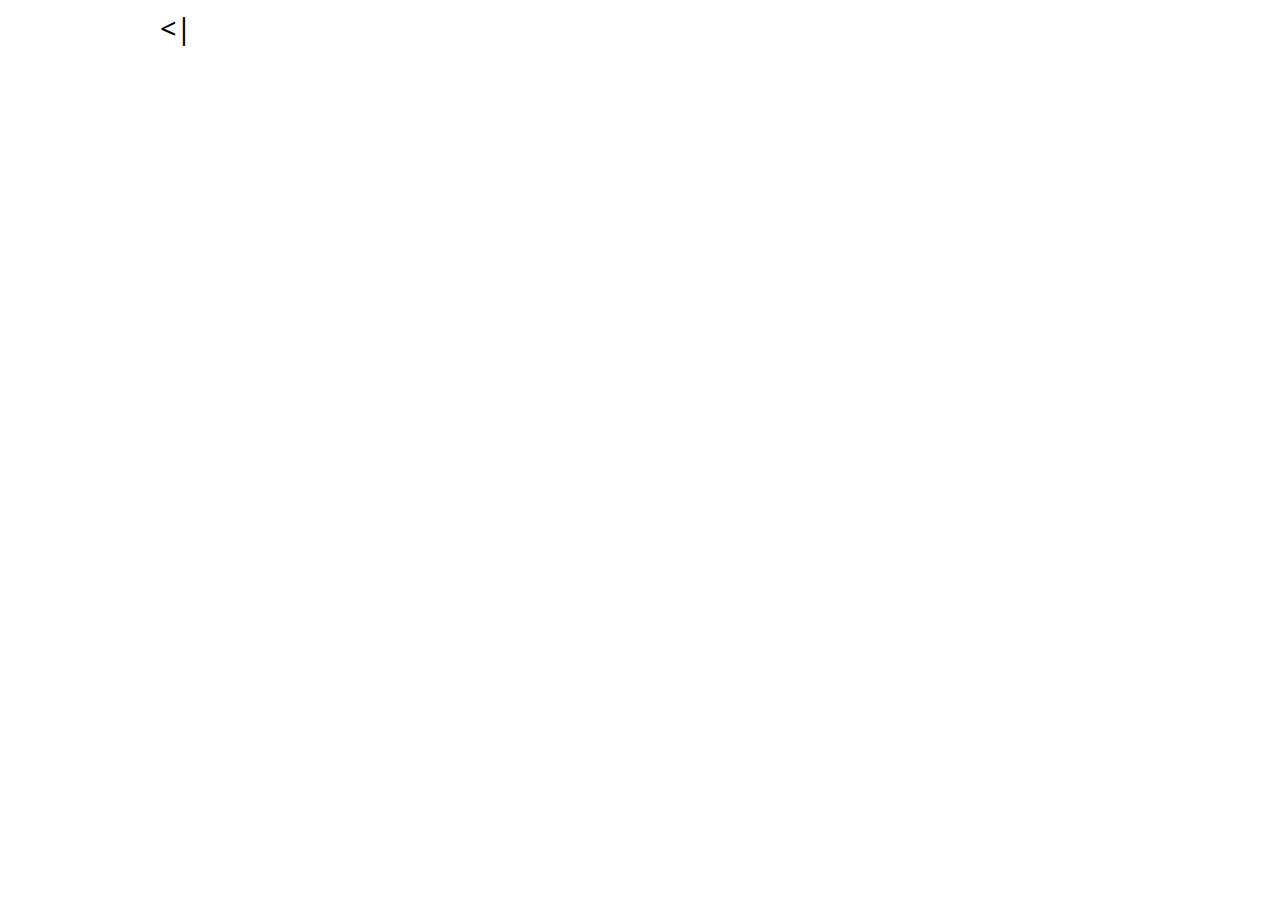
==== demo.html @ 98f2d4c7 "Initial commit" ====
<!doctype html>
<html lang="en">
<head>
    <meta charset="UTF-8">
    <title>LiveType jQuery Plugin :: by Tobal San</title>
    <link href='http://fonts.googleapis.com/css?family=Droid+Sans:400,700' rel='stylesheet' type='text/css'>

    <style>
        body {
            font-family: 'Droid Sans', Arial, sans-serif;
        }
        .container {
            margin: 0 auto;
            width: 960px;
        }
        .example {
            font-size: 1.8em;
        }
        p.signature {
            text-align: right;
            font-size: 0.8em;
        }
    </style>
</head>
<body>
    <div class="container">
        <div class="example">
            <p>Hello my friends !</p>

            <p>
                How are you today ? <br>
                Here is a simple example of my <strong>LiveType plugin</strong>. <br>
                If you want to give the impression that someone is typing live on your visitor screen, this is the plugin you are looking for.
            </p>

            <p>
                Besides, it is very customizable. You can edit things like the typing speed, which type of cursor you want, its blinking speed, on which characters should the auto-typing make a pause, etc&hellip;
                Also, you can use it on any general content html element (div, p).
            </p>

            <p>
                Finally, although it is best used with pure text, you're not limited to text content. You can actually have HTML markup inside your container, and have it loaded "as-it-is-typed".
                Like this : <img src="images/albert.jpg" alt="Albert !">
            </p>

            <p>Enjoy !</p>

            <p class="signature">
                Sincerely yours,<br>
                <strong>Tobal San</strong>
            </p>

        </div>
    </div>

    <script type="text/javascript" src="https://ajax.googleapis.com/ajax/libs/jquery/1.8/jquery.min.js"></script>
    <script src="js/jquery.liveType.min.js"></script>

    <script type="text/javascript">
        $(document).ready(function(){
            $('.example').liveType({
                typeSpeed: 50
            });
        })
    </script>
</body>
</html>
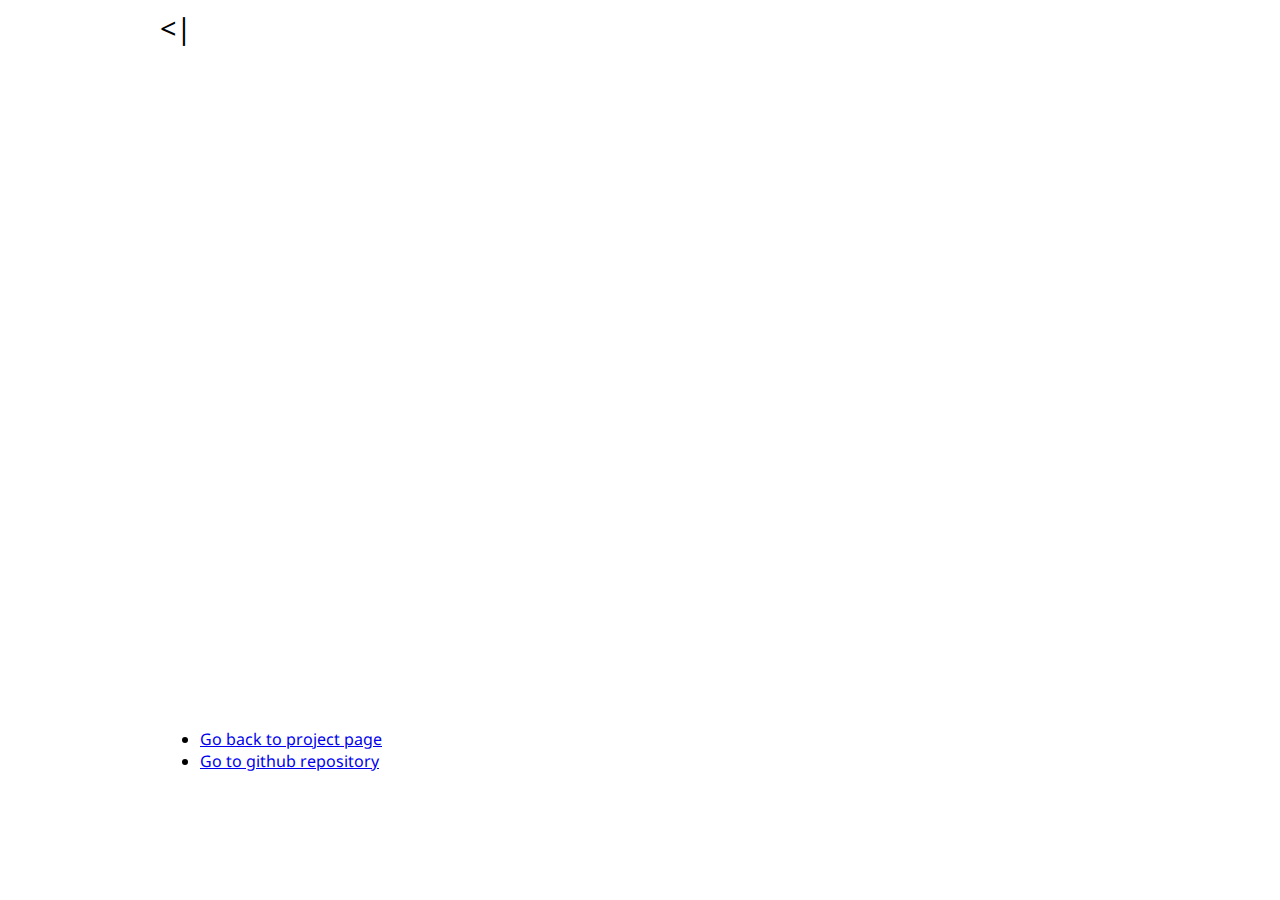
==== commit 9521be3c: "added demo" ====
--- a/demo.html
+++ b/demo.html
@@ -12,9 +12,11 @@
         .container {
             margin: 0 auto;
             width: 960px;
+            background-color: #fff;
         }
         .example {
             font-size: 1.8em;
+            height: 704px;
         }
         p.signature {
             text-align: right;
@@ -51,10 +53,15 @@
             </p>
 
         </div>
+
+        <ul>
+            <li><a href="http://tobalsan.github.com/livetype/" title="">Go back to project page</a></li>
+            <li><a href="https://github.com/tobalsan/livetype/">Go to github repository</a></li>
+        </ul>
     </div>
 
     <script type="text/javascript" src="https://ajax.googleapis.com/ajax/libs/jquery/1.8/jquery.min.js"></script>
-    <script src="js/jquery.liveType.min.js"></script>
+    <script src="javascripts/jquery.liveType.min.js"></script>
 
     <script type="text/javascript">
         $(document).ready(function(){
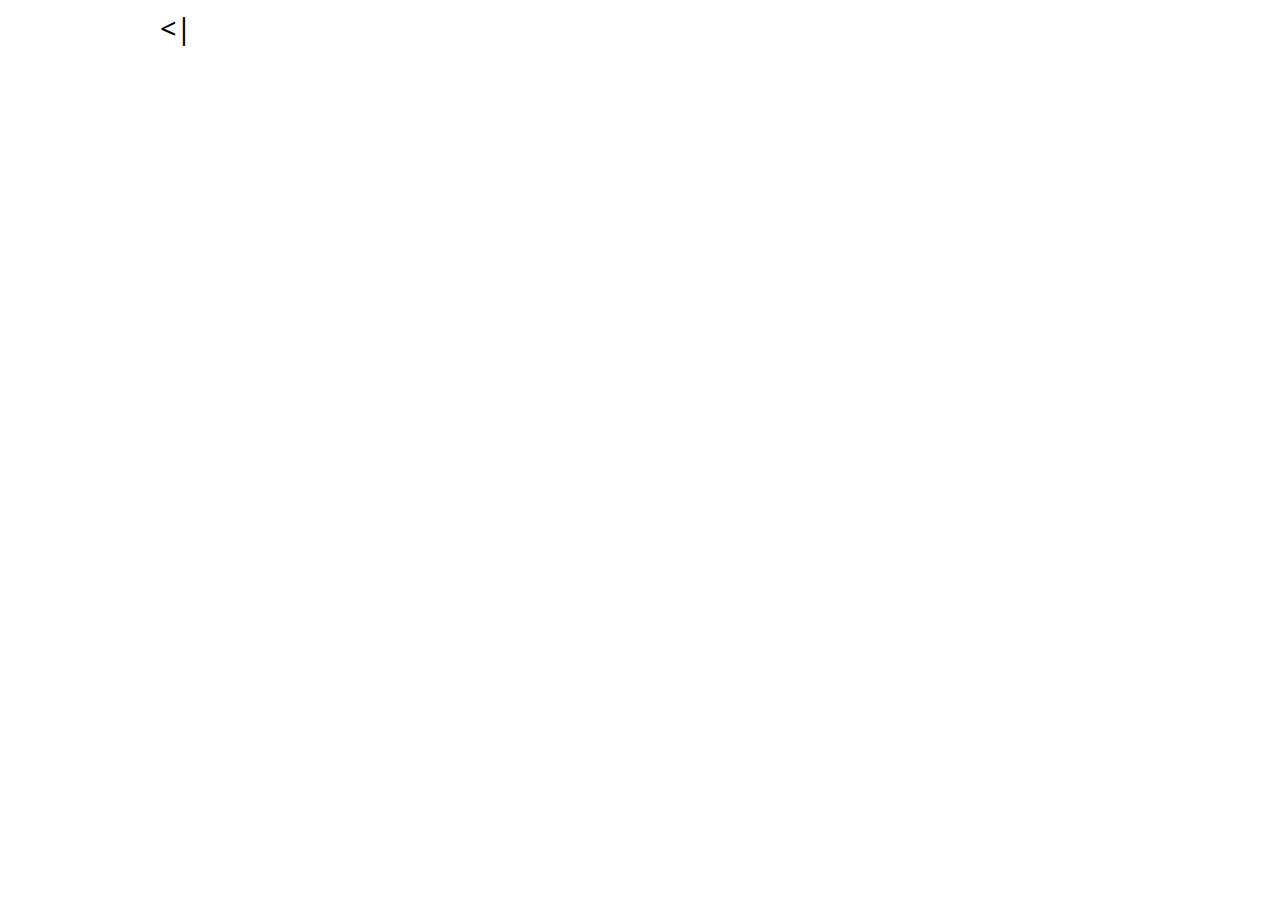
==== commit b4e44e88: "Merge pull request #3 from meowsus/refactor" ====
--- a/demo.html
+++ b/demo.html
@@ -1,74 +1,67 @@
-<!doctype html>
-<html lang="en">
-<head>
-    <meta charset="UTF-8">
-    <title>LiveType jQuery Plugin :: by Tobal San</title>
-    <link href='http://fonts.googleapis.com/css?family=Droid+Sans:400,700' rel='stylesheet' type='text/css'>
-
-    <style>
-        body {
-            font-family: 'Droid Sans', Arial, sans-serif;
-        }
-        .container {
-            margin: 0 auto;
-            width: 960px;
-            background-color: #fff;
-        }
-        .example {
-            font-size: 1.8em;
-            height: 704px;
-        }
-        p.signature {
-            text-align: right;
-            font-size: 0.8em;
-        }
-    </style>
-</head>
-<body>
-    <div class="container">
-        <div class="example">
-            <p>Hello my friends !</p>
-
-            <p>
-                How are you today ? <br>
-                Here is a simple example of my <strong>LiveType plugin</strong>. <br>
-                If you want to give the impression that someone is typing live on your visitor screen, this is the plugin you are looking for.
-            </p>
-
-            <p>
-                Besides, it is very customizable. You can edit things like the typing speed, which type of cursor you want, its blinking speed, on which characters should the auto-typing make a pause, etc&hellip;
-                Also, you can use it on any general content html element (div, p).
-            </p>
-
-            <p>
-                Finally, although it is best used with pure text, you're not limited to text content. You can actually have HTML markup inside your container, and have it loaded "as-it-is-typed".
-                Like this : <img src="images/albert.jpg" alt="Albert !">
-            </p>
-
-            <p>Enjoy !</p>
-
-            <p class="signature">
-                Sincerely yours,<br>
-                <strong>Tobal San</strong>
-            </p>
-
-        </div>
-
-        <ul>
-            <li><a href="http://tobalsan.github.com/livetype/" title="">Go back to project page</a></li>
-            <li><a href="https://github.com/tobalsan/livetype/">Go to github repository</a></li>
-        </ul>
-    </div>
-
-    <script type="text/javascript" src="https://ajax.googleapis.com/ajax/libs/jquery/1.8/jquery.min.js"></script>
-    <script src="javascripts/jquery.liveType.min.js"></script>
-
-    <script type="text/javascript">
-        $(document).ready(function(){
-            $('.example').liveType({
-                typeSpeed: 50
-            });
-        })
-    </script>
-</body>
-</html>+<!doctype html>
+<html lang="en">
+<head>
+    <meta charset="UTF-8">
+    <title>LiveType jQuery Plugin :: by Tobal San</title>
+    <link href='http://fonts.googleapis.com/css?family=Droid+Sans:400,700' rel='stylesheet' type='text/css'>
+
+    <style>
+        body {
+            font-family: 'Droid Sans', Arial, sans-serif;
+        }
+        .container {
+            margin: 0 auto;
+            width: 960px;
+        }
+        .example {
+            font-size: 1.8em;
+        }
+        p.signature {
+            text-align: right;
+            font-size: 0.8em;
+        }
+    </style>
+</head>
+<body>
+    <div class="container">
+        <div class="example">
+            <p>Hello my friends !</p>
+
+            <p>
+                How are you today ? <br>
+                Here is a simple example of my <strong>LiveType plugin</strong>. <br>
+                If you want to give the impression that someone is typing live on your visitor screen, this is the plugin you are looking for.
+            </p>
+
+            <p>
+                Besides, it is very customizable. You can edit things like the typing speed, which type of cursor you want, its blinking speed, on which characters should the auto-typing make a pause, etc&hellip;
+                Also, you can use it on any general content html element (div, p).
+            </p>
+
+            <p>
+                Finally, although it is best used with pure text, you're not limited to text content. You can actually have HTML markup inside your container, and have it loaded "as-it-is-typed".
+                Like this : <img src="images/albert.jpg" alt="Albert !">
+            </p>
+
+            <p>Enjoy !</p>
+
+            <p class="signature">
+                Sincerely yours,<br>
+                <strong>Tobal San</strong>
+            </p>
+
+        </div>
+    </div>
+
+    <script type="text/javascript" src="https://ajax.googleapis.com/ajax/libs/jquery/1.8/jquery.min.js"></script>
+    <script src="js/jquery.liveType.js"></script>
+
+    <script type="text/javascript">
+        $(document).ready(function(){
+            $('.example').liveType({
+                typeSpeed: 50
+            });
+        })
+    </script>
+</body>
+</html>
